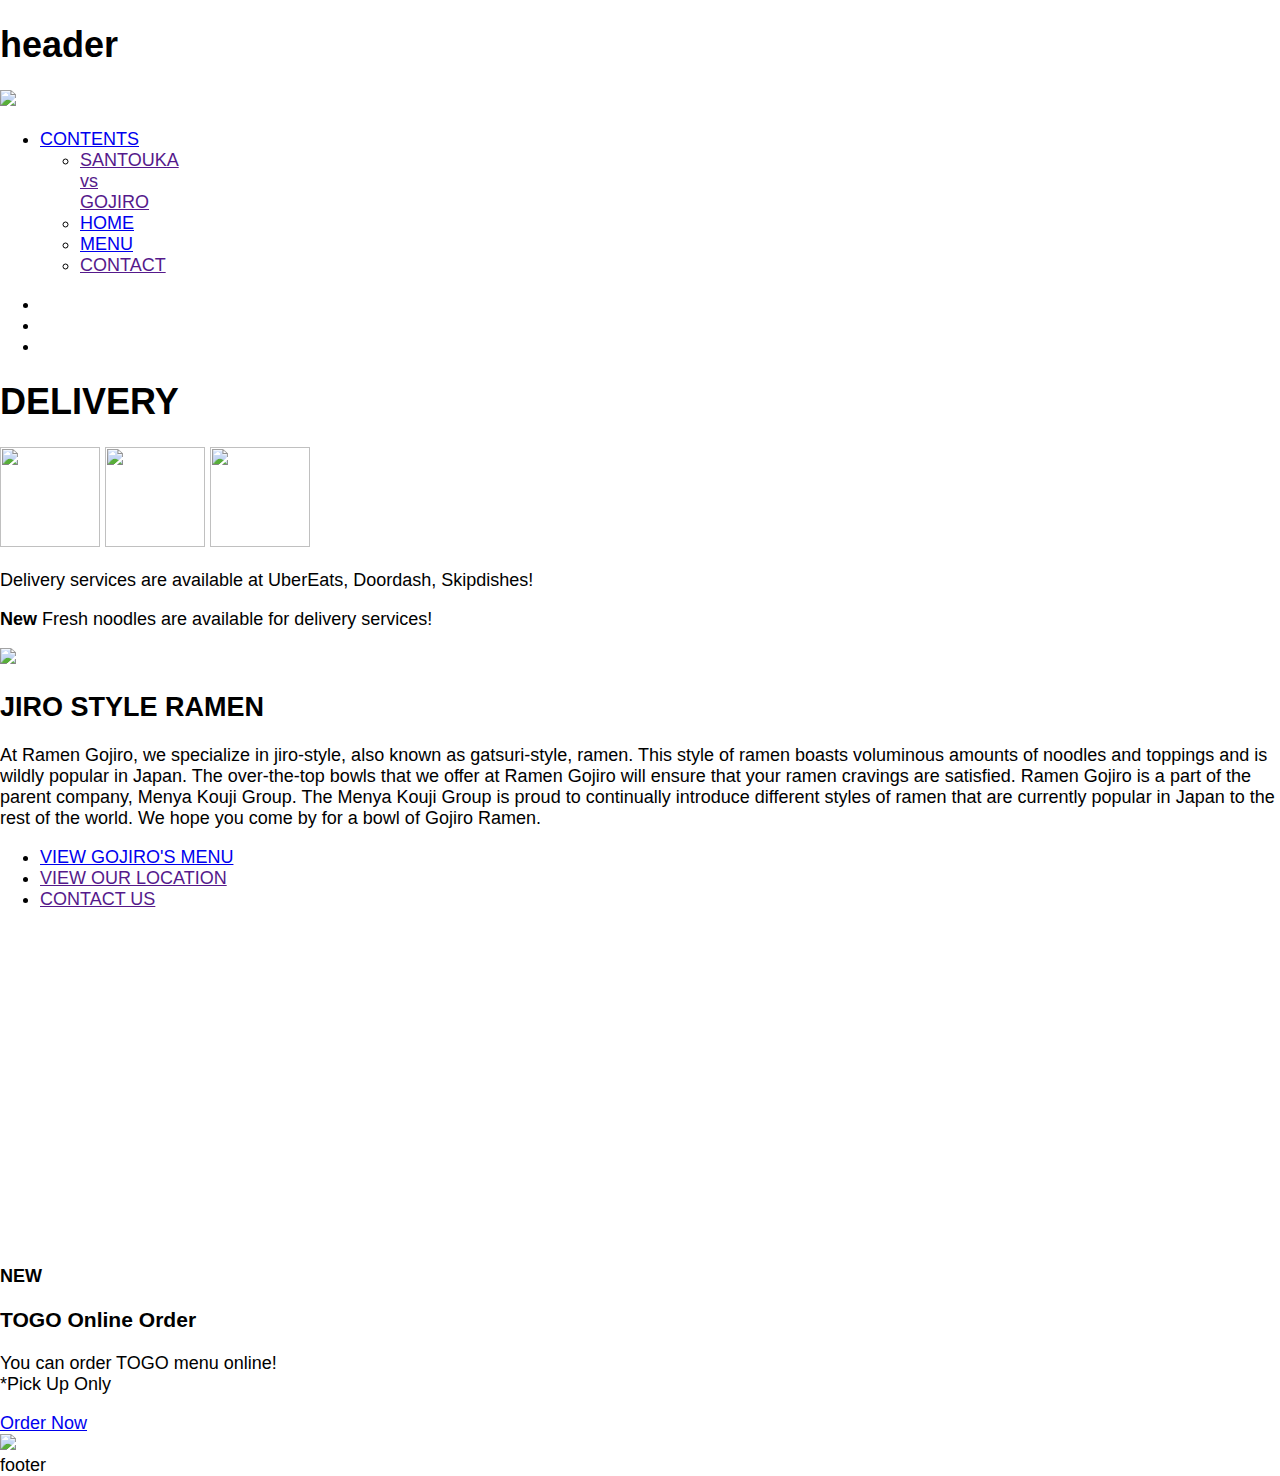
==== gojiro/index.html @ ea991bad "add menu page" ====
<!DOCTYPE html>
<html lang="en">
  <head>
    <meta charset="UTF-8" />
    <meta http-equiv="X-UA-Compatible" content="IE=edge" />
    <meta name="viewport" content="width=device-width, initial-scale=1.0" />
    <!--link for font-->
    <link rel="preconnect" href="https://fonts.googleapis.com"> 
    <link rel="preconnect" href="https://fonts.gstatic.com" crossorigin> 
    <link href="https://fonts.googleapis.com/css2?family=Oswald:wght@600&display=swap" rel="stylesheet">
    <link rel="preconnect" href="https://fonts.googleapis.com"> 
    <link rel="preconnect" href="https://fonts.gstatic.com" crossorigin> 
    <link href="https://fonts.googleapis.com/css2?family=Roboto:wght@900&display=swap" rel="stylesheet">
    <!--link for slide-->
    <link rel="stylesheet" type="text/css" href="https://cdn.jsdelivr.net/npm/slick-carousel@1.8.1/slick/slick.css">
    <link rel="stylesheet" href="../shared.css" />
    <link rel="stylesheet" href="main.css" />
    <title>Document</title>
  </head>
  <body>
    <header>
      <h1>header</h1>
    </header>
    <main>
      <div class="top">
      <div class="top__logo">
        <a href="index.html"><img src="../images/images_gojiro/logo-gojiro.png"></a>
      </div>
      <ul class="top__nav">
        <li class="menu__single">
          <a href="#" class="init-bottom">CONTENTS</a>
          <ul class="menu__second-level">
            <li><a class="special__contents" href="">SANTOUKA<br/>vs<br/>GOJIRO</a></li>
            <li><a href="index.html">HOME</a></li>
            <li><a href="menu.html">MENU</a></li>
            <li><a href="">CONTACT</a></li>
          </ul>
        </li><!--.menu__single-->
      </ul><!--.top__nav-->
      </div><!--.top__logo-->
      </div><!--.top-->
      <ul class="slider">
        <li class="slider-item slider-item01"></li>
        <li class="slider-item slider-item02"></li>
        <li class="slider-item slider-item03"></li>
      </ul>
      <div class="delivery">
        <h1>DELIVERY</h1>
        <div class="delivery__img">
          <a href="https://www.ubereats.com/ca/store/ramen-gojiro/MtM7vf-ORASofeXJZ-i9ow" target="_blank"><img src="../images/images_gojiro/ubereats-logo.png" width="100px" height="100px"></a>
          <a href="https://www.doordash.com" target="_blank"><img src="../images/images_gojiro/doordash-logo.png" width="100px" height="100px"></a>
          <a href="https://www.skipthedishes.com/ramen-gojiro" target="_blank"><img class="skipdishes" src="../images/images_gojiro/skipdishes-logo.jpg" width="100px" height="100px"></a>
        </div><!--.delivery__img-->
        <p>Delivery services are available at UberEats, Doordash, Skipdishes!</p>
        <p><strong>New</strong> Fresh noodles are available for delivery services!</p>
      </div><!--.delivery-->
      <div class="middle__slide">
        <div class="img_for_middle__slide">
        <img src="../images/images_gojiro/middle__slide.png">
        </div><!--.img_for_middle__slide-->
        <div class="comment_for_middle__slide">
        <h2>JIRO STYLE RAMEN</h2>
        <p>At Ramen Gojiro, we specialize in jiro-style, also known as gatsuri-style, ramen. This style of ramen boasts voluminous amounts of noodles and toppings and is wildly popular in Japan. The over-the-top bowls that we offer at Ramen Gojiro will ensure that your ramen cravings are satisfied.
          Ramen Gojiro is a part of the parent company, Menya Kouji Group. The Menya Kouji Group is proud to continually introduce different styles of ramen that are currently popular in Japan to the rest of the world. We hope you come by for a bowl of Gojiro Ramen.</p>
        </div><!--.comment_for_middle__slide-->
      </div><!--middle__slide-->
      <div class="bottom">
      <div class="menu_nav">
        <ul>
          <li class="button__menu"><a href="menu.html">VIEW GOJIRO'S MENU</a></li>  
          <li class="button__location"><a href="">VIEW OUR LOCATION</a></li>  
          <li class="button__contact"><a href="">CONTACT US</a></li>
        </ul>  
      </div><!--.menu_nav-->
      <div class="facebook">
        <iframe src="https://www.facebook.com/plugins/page.php?href=https%3A%2F%2Fwww.facebook.com%2FRAMENGOJIRO%2F&tabs=timeline&width=340&height=315&small_header=false&adapt_container_width=false&hide_cover=false&show_facepile=false&appId" width="340" height="315" style="border:none;overflow:hidden" scrolling="no" frameborder="0" allowfullscreen="true" allow="autoplay; clipboard-write; encrypted-media; picture-in-picture; web-share"></iframe>
      </div><!--.facebook-->
      </div><!--.bottom-->
      <div class="ad">
        <div class="sugestion">
        <p><strong>NEW</strong></p>
        <h3>TOGO Online Order</h3>
        <p>You can order TOGO menu online!<br/>*Pick Up Only</p>
        <a href="https://ramengojiro.cloudwaitress.com">Order Now</a>
      </div><!--.sugestion-->
        <img src="../images/images_gojiro/app-iphone.jpg">
      </div><!--.ad-->
      <script src="https://code.jquery.com/jquery-3.4.1.min.js" integrity="sha256-CSXorXvZcTkaix6Yvo6HppcZGetbYMGWSFlBw8HfCJo" crossorigin="anonymous"></script>
      <script src="https://cdn.jsdelivr.net/npm/slick-carousel@1.8.1/slick/slick.min.js"></script>
      <script src="main.js"></script>
    </main>
    </body>
    
    <footer>
      <div>footer</div>
    </footer>
    <script src="./shared.js"></script>
  </body>
</html>
---- shared.css ----
* {
  box-sizing: border-box;
}

body {
  margin: 0;
  padding: 0;
  font-family: "Urbanist", sans-serif;
  font-size: 18px;
}

.header {
  background-color: black;
  width: 100%;
  display: flex;
  padding: 20px;
}

.menu-button-container {
  display: block;
}

.menu-button-container #menu-button {
  color: white;
  font-size: 28px;
  cursor: pointer;
}

.menu {
  display: block;
}

.menu p {
  color: white;
  letter-spacing: 0.12em;
  margin: 0;
  padding: 3px 10px 0px;
}

.nav-container {
  top: 0;
  bottom: 0;
  right: 0;
  left: 0;
  background: black;
  padding: 0px 30px 30px;
  text-align: center;
  opacity: 0;
  transition: opacity 0.7s;
}

.nav-container.show {
  opacity: 1;
}

.nav-container ul {
  list-style-type: none;
  margin: 0;
  padding: 0;
}

.nav-container ul li {
  padding: 20px 0px;
  transition: opacity 0.3s;
}

.nav-container.show li {
  opacity: 1;
  transform: none;
}

.nav-container.show li:nth-child(1) {
  transition-delay: 0.1s;
}

.nav-container.show li:nth-child(2) {
  transition-delay: 0.2s;
}

.menu-button-container #menu-button.hide {
  display: none;
}

.menu-button-container #close-button {
  color: white;
  font-size: 28px;
  cursor: pointer;
  transition: opacity 0.3s;
}

.menu-button-container #close-button.hide {
  display: none;
}
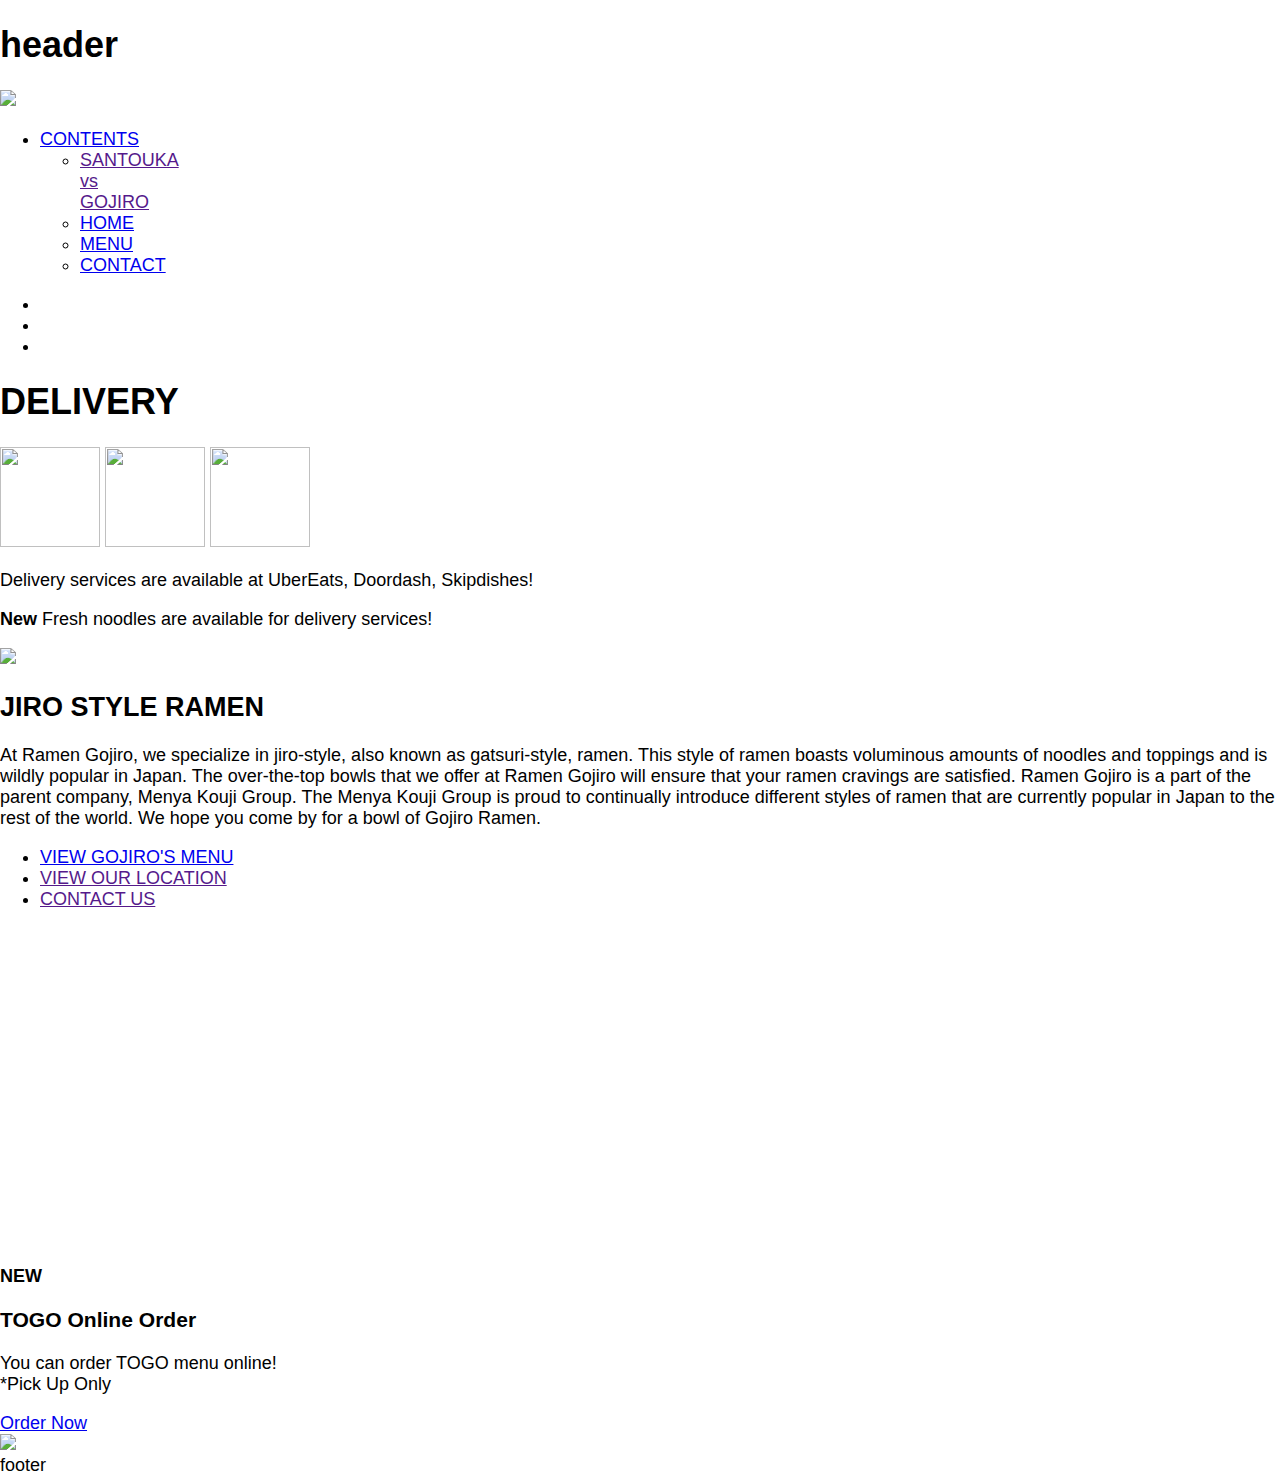
==== commit 5140579e: "add contact page" ====
--- a/gojiro/index.html
+++ b/gojiro/index.html
@@ -33,7 +33,7 @@
             <li><a class="special__contents" href="">SANTOUKA<br/>vs<br/>GOJIRO</a></li>
             <li><a href="index.html">HOME</a></li>
             <li><a href="menu.html">MENU</a></li>
-            <li><a href="">CONTACT</a></li>
+            <li><a href="contact.html">CONTACT</a></li>
           </ul>
         </li><!--.menu__single-->
       </ul><!--.top__nav-->
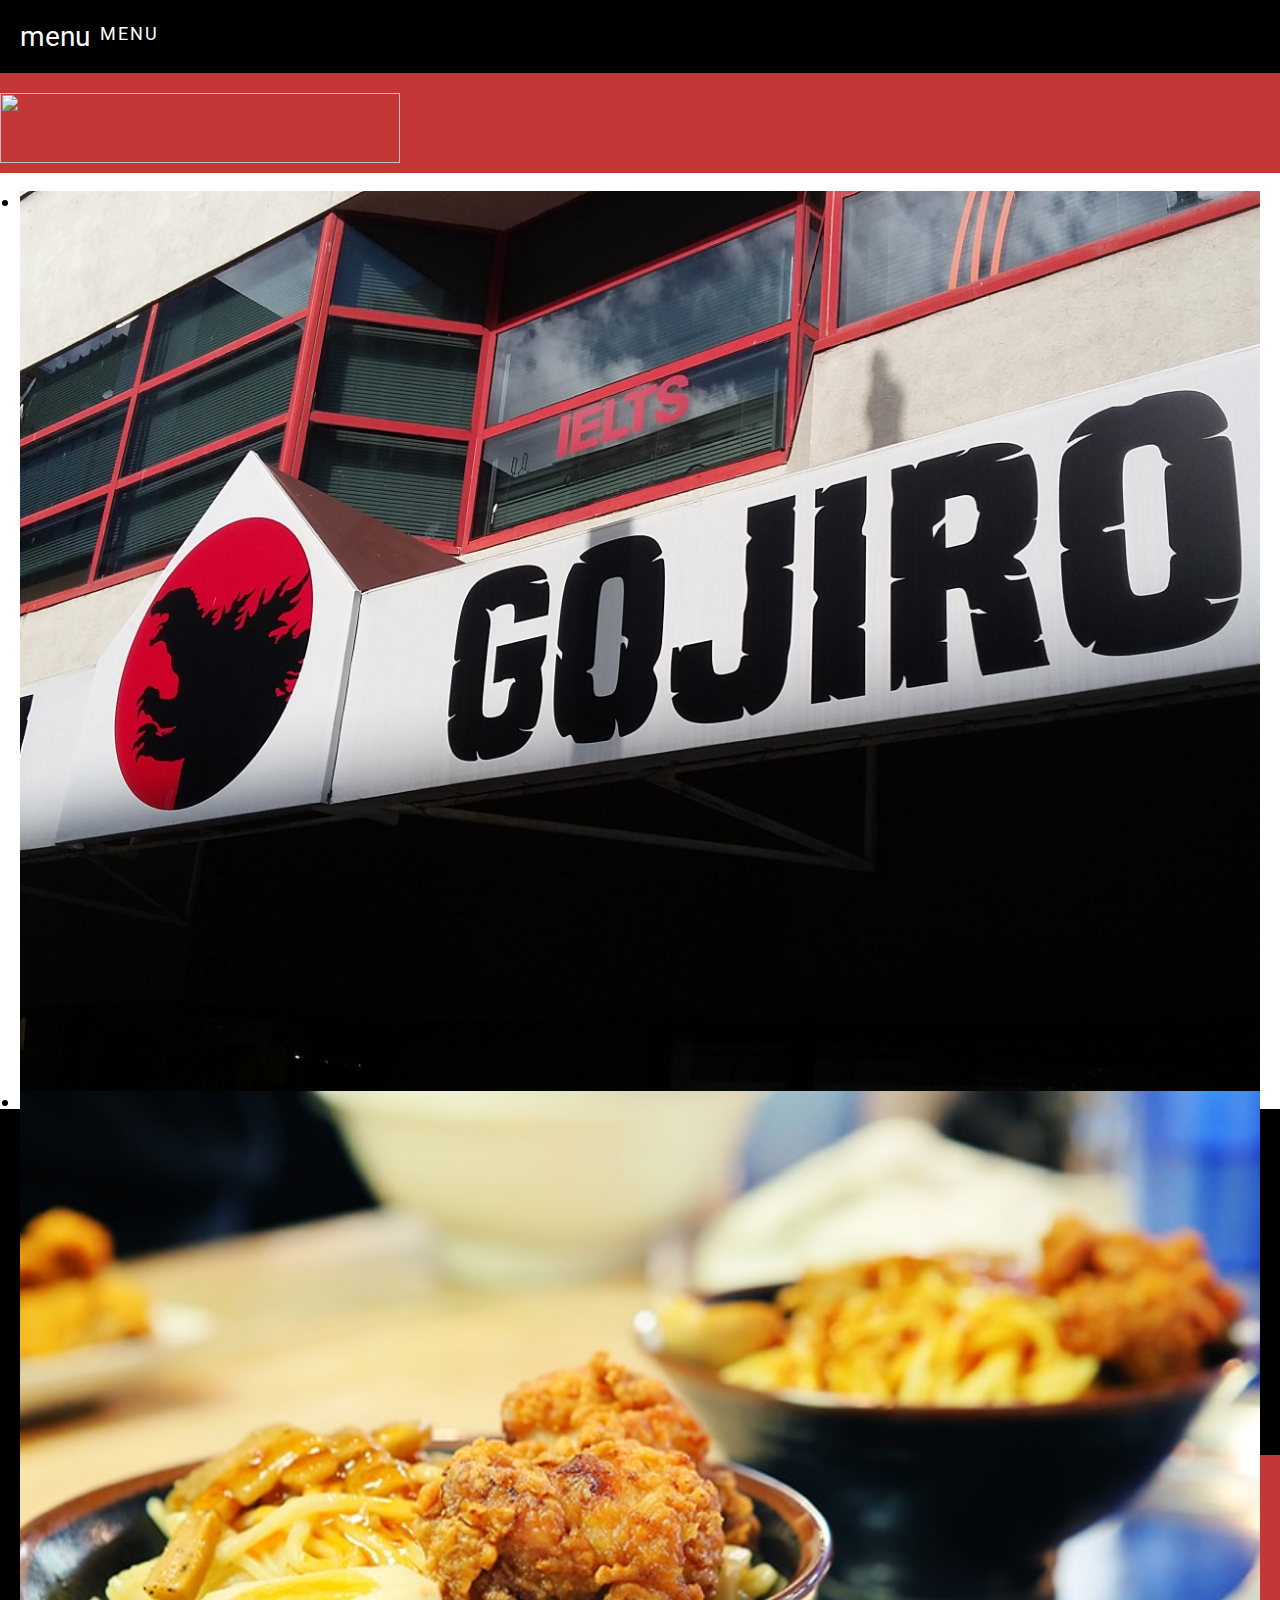
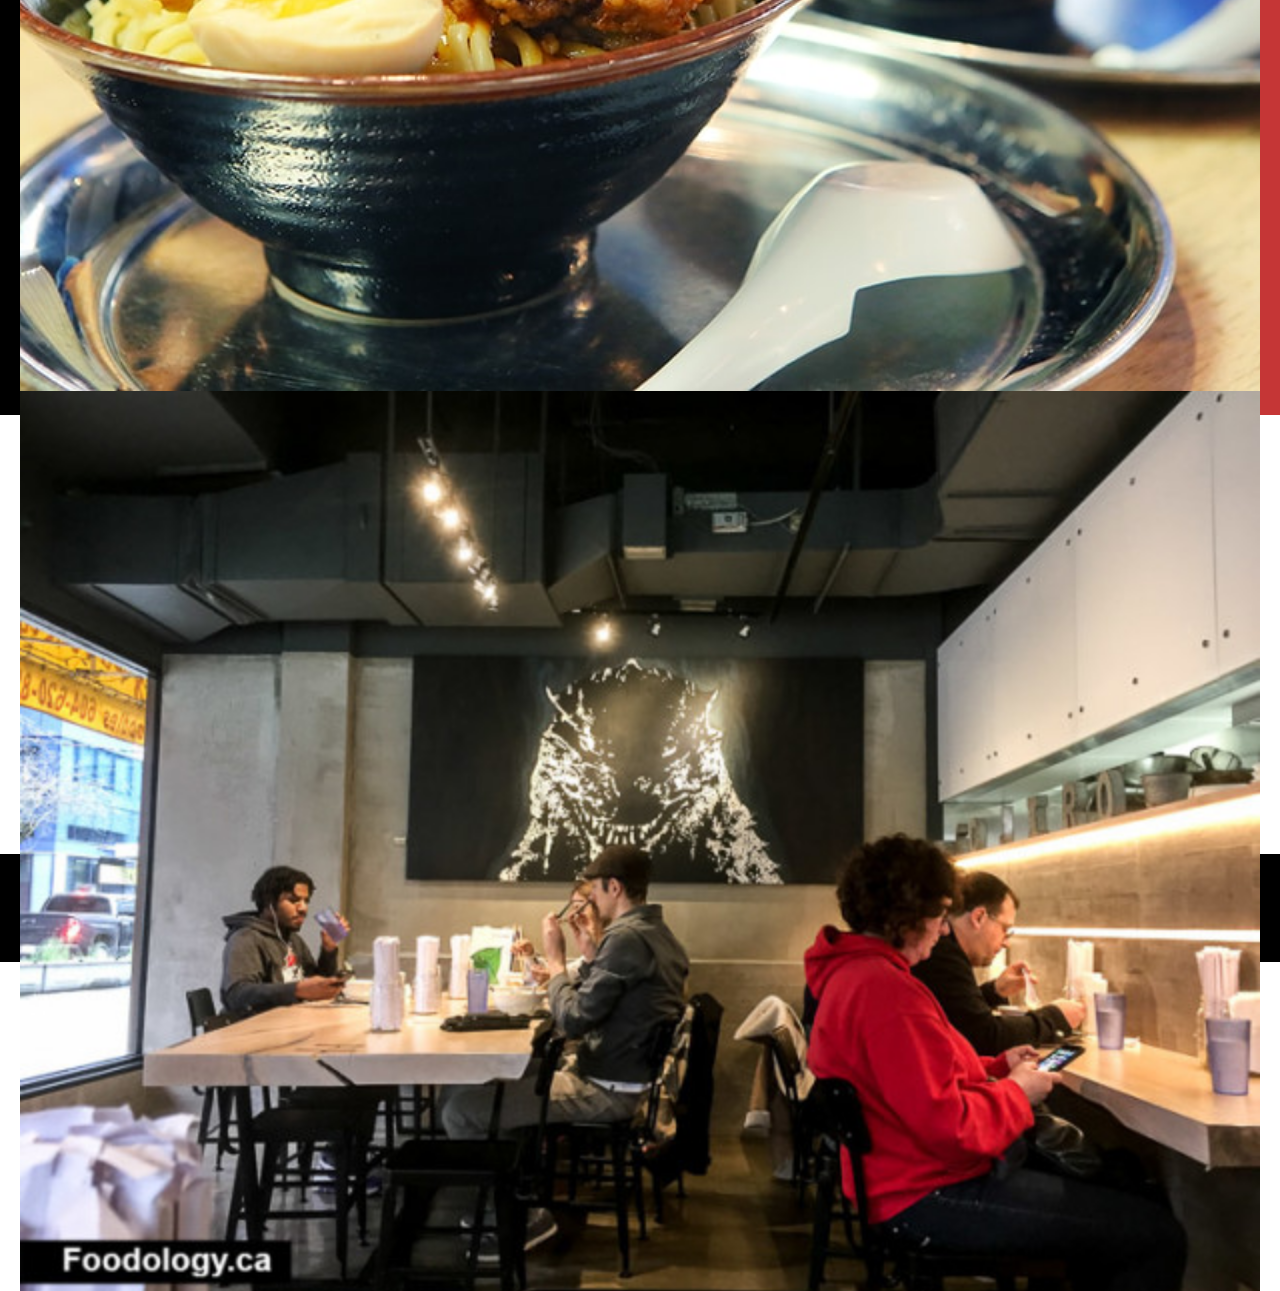
==== commit d5f621d7: "add header and footer" ====
--- a/gojiro/index.html
+++ b/gojiro/index.html
@@ -19,18 +19,26 @@
   </head>
   <body>
     <header>
-      <h1>header</h1>
+      <div class="header">
+        <div class="menu-button-container">
+          <span class="material-icons" id="menu-button">menu</span>
+          <!-- <span class="material-icons" id="close">close</span> -->
+        </div>
+        <div class="menu">
+          <p>MENU</p>
+        </div>
+      </div>
     </header>
     <main>
       <div class="top">
       <div class="top__logo">
-        <a href="index.html"><img src="../images/images_gojiro/logo-gojiro.png"></a>
+        <a href="index.html"><img src="../images/gojiro/logo-gojiro.png"></a>
       </div>
       <ul class="top__nav">
         <li class="menu__single">
           <a href="#" class="init-bottom">CONTENTS</a>
           <ul class="menu__second-level">
-            <li><a class="special__contents" href="">SANTOUKA<br/>vs<br/>GOJIRO</a></li>
+            <li><a class="special__contents" href="../index.html">SANTOUKA<br/>vs<br/>GOJIRO</a></li>
             <li><a href="index.html">HOME</a></li>
             <li><a href="menu.html">MENU</a></li>
             <li><a href="contact.html">CONTACT</a></li>
@@ -47,16 +55,16 @@
       <div class="delivery">
         <h1>DELIVERY</h1>
         <div class="delivery__img">
-          <a href="https://www.ubereats.com/ca/store/ramen-gojiro/MtM7vf-ORASofeXJZ-i9ow" target="_blank"><img src="../images/images_gojiro/ubereats-logo.png" width="100px" height="100px"></a>
-          <a href="https://www.doordash.com" target="_blank"><img src="../images/images_gojiro/doordash-logo.png" width="100px" height="100px"></a>
-          <a href="https://www.skipthedishes.com/ramen-gojiro" target="_blank"><img class="skipdishes" src="../images/images_gojiro/skipdishes-logo.jpg" width="100px" height="100px"></a>
+          <a href="https://www.ubereats.com/ca/store/ramen-gojiro/MtM7vf-ORASofeXJZ-i9ow" target="_blank"><img src="../images/gojiro/ubereats-logo.png" width="100px" height="100px"></a>
+          <a href="https://www.doordash.com" target="_blank"><img src="../images/gojiro/doordash-logo.png" width="100px" height="100px"></a>
+          <a href="https://www.skipthedishes.com/ramen-gojiro" target="_blank"><img class="skipdishes" src="../images/gojiro/skipdishes-logo.jpg" width="100px" height="100px"></a>
         </div><!--.delivery__img-->
         <p>Delivery services are available at UberEats, Doordash, Skipdishes!</p>
         <p><strong>New</strong> Fresh noodles are available for delivery services!</p>
       </div><!--.delivery-->
       <div class="middle__slide">
         <div class="img_for_middle__slide">
-        <img src="../images/images_gojiro/middle__slide.png">
+        <img src="../images/gojiro/middle__slide.png">
         </div><!--.img_for_middle__slide-->
         <div class="comment_for_middle__slide">
         <h2>JIRO STYLE RAMEN</h2>
@@ -83,17 +91,26 @@
         <p>You can order TOGO menu online!<br/>*Pick Up Only</p>
         <a href="https://ramengojiro.cloudwaitress.com">Order Now</a>
       </div><!--.sugestion-->
-        <img src="../images/images_gojiro/app-iphone.jpg">
+        <img src="../images/gojiro/app-iphone.jpg">
       </div><!--.ad-->
       <script src="https://code.jquery.com/jquery-3.4.1.min.js" integrity="sha256-CSXorXvZcTkaix6Yvo6HppcZGetbYMGWSFlBw8HfCJo" crossorigin="anonymous"></script>
       <script src="https://cdn.jsdelivr.net/npm/slick-carousel@1.8.1/slick/slick.min.js"></script>
       <script src="main.js"></script>
     </main>
-    </body>
-    
     <footer>
-      <div>footer</div>
+        <div class="footer-container">
+          <ul>
+            <li><a href="./Santouka/index.html">Santouka</a></li>
+            <li><a href="./gojiro/index.html">Gojiro</a></li>
+            <li><a href="./gojiro/contact.html">Contact Us</a></li>
+            <li><a href="./index.html">Page Top</a></li>
+          </ul>
+          <div class="copyright">
+            <p>&copy;Ramens2021. All rights reserved.</p>
+          </div>
+        </div>
     </footer>
-    <script src="./shared.js"></script>
+      <script src="../shared.js"></script>
+    <script src="main.js"></script>
   </body>
 </html>
--- a/shared.css
+++ b/shared.css
@@ -4,6 +4,7 @@
 
 body {
   margin: 0;
+
   padding: 0;
   font-family: "Urbanist", sans-serif;
   font-size: 18px;
@@ -14,6 +15,7 @@
   width: 100%;
   display: flex;
   padding: 20px;
+  z-index: 100;
 }
 
 .menu-button-container {
@@ -38,13 +40,16 @@
 }
 
 .nav-container {
-  top: 0;
+  top: 73px;
   bottom: 0;
   right: 0;
   left: 0;
-  background: black;
+  background: rgba(0, 0, 0, 0.8);
   padding: 0px 30px 30px;
+  position: absolute;
+  z-index: 100;
   text-align: center;
+  padding: 0px 30px 30px;
   opacity: 0;
   transition: opacity 0.7s;
 }
@@ -55,12 +60,12 @@
 
 .nav-container ul {
   list-style-type: none;
-  margin: 0;
+  margin: 0 auto;
   padding: 0;
 }
 
 .nav-container ul li {
-  padding: 20px 0px;
+  padding: 40px 0px;
   transition: opacity 0.3s;
 }
 
@@ -91,3 +96,42 @@
 .menu-button-container #close-button.hide {
   display: none;
 }
+
+.footer-container {
+  width: 100%;
+  margin-top: 100px;
+  background: black;
+}
+
+.footer-container ul {
+  list-style-type: none;
+  display: flex;
+  justify-content: center;
+  padding: 0;
+}
+
+.footer-container li {
+  display: block;
+  padding: 20px;
+}
+
+.footer-container a {
+  text-decoration: none;
+  color: white;
+  font-size: 20px;
+}
+
+.footer-container a:hover {
+  font-weight: 800;
+}
+
+.copyright {
+  text-align: center;
+}
+
+.copyright p {
+  font-size: 14px;
+  color: white;
+  margin: 0;
+  padding-bottom: 10px;
+}
--- a/gojiro/main.css
+++ b/gojiro/main.css
@@ -0,0 +1,622 @@
+*{
+  box-sizing: border-box;
+}
+body{
+  background-color: white;
+  font-family: 'Roboto', sans-serif;
+}
+
+/*==================================================
+css for cellphone
+===================================*/
+.top{
+  background-color: rgb(197, 54, 54);
+  display: flex;
+  justify-content: space-around;
+  height: 50px;
+}
+.top__logo img{
+  margin-top: 5px;
+  width: 250px;
+  height: 38px;
+}
+.top__nav  li .menu__single {
+  position: relative;
+}
+.top__nav {
+  position: relative;
+  width: 100%;
+  height: 50px;
+  max-width: 1000px;
+  margin: 0 auto;
+  list-style: none;
+  z-index: 3;
+}
+
+.top__nav > li {
+  float: left;
+  width: 25%; 
+  height: 50px;
+  line-height: 50px;
+  background-color: rgb(197, 54, 54);
+}
+.top__nav > li a {
+  display: block;
+  color: #fff;
+  text-decoration: none;
+  font-family: 'Oswald', sans-serif;
+}
+.top__nav > li a:hover {
+  color: black;
+}
+.top__nav .special__contents{
+  color: black;
+}
+ul.menu__second-level {
+  visibility: hidden;
+  opacity: 0;
+  z-index: 1;
+  list-style: none;
+}
+.top__nav > li:hover {
+  background-color: rgb(197, 54, 54);
+  -webkit-transition: all .5s;
+  transition: all .5s;
+}
+.menu__second-level li {
+  border-top: 1px solid #111;
+}
+li.menu__single ul.menu__second-level {
+  position: absolute;
+  top: 40px;
+  width: 210px;
+  background-color: rgb(197, 54, 54);
+  -webkit-transition: all .2s ease;
+  transition: all .2s ease;
+}
+li.menu__single:hover ul.menu__second-level {
+  top: 50px;
+  visibility: visible;
+  opacity: 1;
+}
+.init-bottom{
+  margin-left: 50px;
+}
+.init-bottom:after {
+  display: inline;
+  width: 6px;
+  height: 6px;
+  margin: 0 0 0 5px;
+  border-right: 1px solid #fff;
+  border-bottom: 1px solid #fff;
+  -webkit-transform: rotate(45deg);
+  -ms-transform: rotate(45deg);
+  transform: rotate(45deg);
+}
+
+/*===css for slider===*/
+.slider {
+  position:relative;
+  right: 20px;
+  z-index: 1;
+  height: 100vh;
+}
+.slider-item01 {
+  background-image: url(../images/images_gojiro/gojiro_title.jpg);
+}
+.slider-item02 {
+  background-image: url(../images/images_gojiro/gojiro-ramen_slide.jpg);
+}
+.slider-item03 {
+  background-image: url(../images/images_gojiro/gojiro_inside.jpg);
+}
+.slider-item04 {
+  background-image: url(../images/images_gojiro/gojiro_menu-slide.jpg);
+}
+.slider-item {
+  width: 100%;
+  height:100vh;
+  background-repeat: no-repeat;
+  background-position: center;
+  background-size: cover;
+}
+
+/*css for pointer*/
+.slick-prev, 
+.slick-next {
+  position: absolute;
+  z-index: 3;
+  top: 42%;
+  cursor: pointer;
+  outline: none;
+  border-top: 2px solid #ccc;
+  border-right: 2px solid #ccc;
+  height: 25px;
+  width: 25px;
+}
+.slick-prev {
+  left:2.5%;
+  transform: rotate(-135deg);
+}
+.slick-next {
+  right:2.5%;
+  transform: rotate(45deg);
+}
+.slick-dots{
+	position: relative;
+	z-index: 3;
+  text-align:center;
+	margin: -30px 0 0 0;
+}
+
+.slick-dots li {
+  display:inline-block;
+	margin:0 5px;
+}
+
+.slick-dots button{
+    color: transparent;
+    outline-style: none;
+    width: 8px;
+    height: 8px;
+    display: block;
+    border-radius: 50%;
+    background-color: rgba(255, 255, 255, 0.863);
+}
+
+.slick-dots .slick-active button{
+    background-color:rgba(51, 51, 51, 0.671);
+}
+
+/*=====================main contents========================*/
+.delivery h1{
+  text-align: center;
+  font-size: 50px;
+  color: white;
+  font-weight: bold;
+  font-family: 'Oswald', sans-serif;
+}
+.delivery__img{
+  display: flex;
+  justify-content: center;
+}
+.delivery__img a{
+  margin: 0;
+}
+.skipdishes{
+  border-radius: 50%;
+}
+.delivery p{
+  text-align: center;
+  color: white;
+  font-size: 15px;
+}
+.delivery strong{
+  background-color: rgb(197, 54, 54);
+  padding: 5px;
+}
+.delivery{
+  padding: 30px;
+  background-color: black;
+}
+.img_for_middle__slide{
+  background-color: black;
+  padding: 50px;
+}
+.img_for_middle__slide img{
+  width: 100%;
+  height: 100%;
+}
+.comment_for_middle__slide{
+  background-color: rgb(197, 54, 54);
+  padding: 5px 20px 5px 20px;
+}
+.comment_for_middle__slide h2{
+  font-size: 30px;
+  color: black;
+  font-weight: bold;
+  font-family: 'Oswald', sans-serif;
+}
+.comment_for_middle__slide p{
+  color: black;
+}
+.menu_nav a{
+  font-size: 25px;
+  text-align: left;
+  color: #fff;
+  font-family: 'Oswald', sans-serif;
+  text-decoration: none;
+}
+.menu_nav li{
+  display: block;
+  margin: 20px 0px;
+}
+.menu_nav li:hover{
+  opacity: 0.5;
+}
+.menu_nav a::after{
+  display: block;
+  content: "";
+  position: absolute;
+  left: 90%;
+  width: 6px;
+  height: 6px;
+  margin: -22px 0 0 0;
+  border-top: solid 4px #fff;
+  border-right: solid 4px #fff;
+  -webkit-transform: rotate(45deg);
+  transform: rotate(45deg);
+}
+.button__menu{
+  background-color: rgb(197, 54, 54);
+  padding: 15px;
+  width: 95%;
+}
+.button__location{
+  background-color: rgb(197, 54, 54);
+  padding: 15px;
+  width: 95%;
+}
+.button__contact{
+  background-color: rgb(197, 54, 54);
+  padding: 15px;
+  width: 95%;
+}
+.facebook{
+  display: block;
+  text-align: center;
+}
+.ad{
+  width: 100%;
+  background-color: #fff;
+  display: flex;    
+  position: fixed;  
+  bottom: 50px;
+  left: 0;
+  padding: 25px 10px;
+  box-sizing: border-box;
+  gap: 5px;
+}
+.ad h3{
+  color: rgb(197, 54, 54);
+  padding-top: 0;
+  margin: 0;
+  font-family: 'Oswald', sans-serif;
+}
+.ad strong{
+  color: #fff;
+  background-color: rgb(197, 54, 54);
+  padding: 5px;
+  margin-bottom: 0;
+}
+.ad p{
+  padding-top: 0;
+  margin-top: 0;
+}
+.ad a{
+  background-color: rgb(197, 54, 54);
+  padding: 10px;
+  margin-bottom: 15px;
+  color: #fff;
+  text-decoration: none;
+}
+/*==================================================
+css for laptop
+===================================*/
+
+/*==css for top==*/
+@media(min-width: 40rem){
+.top{
+  background-color: rgb(197, 54, 54);
+  display: flex;
+  justify-content: space-around;
+}
+.top{
+  background-color: rgb(197, 54, 54);
+  display: flex;
+  justify-content: space-around;
+  height: 100px;
+}
+.top__logo img{
+  margin-top: 20px;
+  width: 400px;
+  height: 70px;
+}
+.top__nav  li .menu__single {
+  position: relative;
+}
+.top__nav {
+  position: relative;
+  width: 100%;
+  height: 50px;
+  font-size: 20px;
+  max-width: 1000px;
+  margin-left: 800px;
+  margin-top: 50px;
+  list-style: none;
+  z-index: 3;
+}
+
+.top__nav > li {
+  float: left;
+  width: 25%; 
+  height: 50px;
+  line-height: 50px;
+  background: rgb(197, 54, 54);
+  
+}
+.top__nav > li a {
+  display: block;
+  color: #fff;
+  text-decoration: none;
+  font-family: 'Oswald', sans-serif;
+}
+.top__nav > li a:hover {
+  color: black;
+}
+.top__nav .special__contents{
+  color: black;
+}
+ul.menu__second-level {
+  visibility: hidden;
+  opacity: 0;
+  z-index: 1;
+  list-style: none;
+}
+.top__nav > li:hover {
+  background: rgb(197, 54, 54);
+  -webkit-transition: all .5s;
+  transition: all .5s;
+}
+.menu__second-level li {
+  border-top: 1px solid #111;
+}
+li.menu__single ul.menu__second-level {
+  position: absolute;
+  top: 40px;
+  width: 200px;
+  background: rgb(197, 54, 54);
+  -webkit-transition: all .2s ease;
+  transition: all .2s ease;
+}
+li.menu__single:hover ul.menu__second-level {
+  top: 50px;
+  visibility: visible;
+  opacity: 1;
+}
+.init-bottom{
+  margin-left: 40px;
+}
+.init-bottom:after {
+  display: inline;
+  width: 6px;
+  height: 6px;
+  margin: 0 0 0 5px;
+  border-right: 1px solid #fff;
+  border-bottom: 1px solid #fff;
+  -webkit-transform: rotate(45deg);
+  -ms-transform: rotate(45deg);
+  transform: rotate(45deg);
+}
+
+/*===css for slider===*/
+.slider {
+  position:relative;
+  right: 20px;
+  z-index: 1;
+  height: 100vh;
+}
+.slider-item01 {
+  background-image: url(../images/images_gojiro/gojiro_title.jpg);
+}
+.slider-item02 {
+  background-image: url(../images/images_gojiro/gojiro-ramen_slide.jpg);
+}
+.slider-item03 {
+  background-image: url(../images/images_gojiro/gojiro_inside.jpg);
+}
+.slider-item04 {
+  background-image: url(../images/images_gojiro/gojiro_menu-slide.jpg);
+}
+.slider-item {
+  width: 100%;
+  height:100vh;
+  background-repeat: no-repeat;
+  background-position: center;
+  background-size: cover;
+}
+
+/*css for pointer*/
+.slick-prev, 
+.slick-next {
+  position: absolute;
+  z-index: 3;
+  top: 42%;
+  cursor: pointer;
+  outline: none;
+  border-top: 2px solid #ccc;
+  border-right: 2px solid #ccc;
+  height: 25px;
+  width: 25px;
+}
+.slick-prev {
+  left:2.5%;
+  transform: rotate(-135deg);
+}
+.slick-next {
+  right:2.5%;
+  transform: rotate(45deg);
+}
+.slick-dots{
+	position: relative;
+	z-index: 3;
+  text-align:center;
+	margin: -30px 0 0 0;
+}
+
+.slick-dots li {
+  display:inline-block;
+	margin:0 5px;
+}
+
+.slick-dots button{
+    color: transparent;
+    outline-style: none;
+    width: 8px;
+    height: 8px;
+    display: block;
+    border-radius: 50%;
+    background: rgba(255, 255, 255, 0.863);
+}
+
+.slick-dots .slick-active button{
+    background:rgba(51, 51, 51, 0.671);
+}
+
+/*=====================main contents========================*/
+.delivery h2{
+  text-align: center;
+  font-size: 30px;
+  color: white;
+  font-weight: bold;
+  font-family: 'Oswald', sans-serif;
+}
+.delivery .delivery__img{
+  display: flex;
+  justify-content: center;
+}
+.delivery__img a{
+  margin: 0;
+}
+.skipdishes{
+  border-radius: 50%;
+}
+.delivery p{
+  text-align: center;
+  color: white;
+}
+.delivery strong{
+  background-color: rgb(197, 54, 54);
+  padding: 5px;
+}
+.delivery{
+  padding: 10px;
+  background-color: black;
+}
+.img_for_middle__slide{
+  background-color: black;
+  padding: 50px;
+}
+.img_for_middle__slide img{
+  width: 530px;
+  height: 450px;
+  margin-left: 100px;
+}
+.comment_for_middle__slide{
+  background-color: rgb(197, 54, 54);
+  padding: 5px 20px 5px 20px;
+  width: 60%;
+  height: 560px;
+  padding-right: 100px;
+  padding-top: 150px;
+}
+.comment_for_middle__slide h2{
+  font-size: 30px;
+  color: black;
+  font-weight: bold;
+}
+.comment_for_middle__slide p{
+  color: black;
+}
+.middle__slide{
+  display: flex;
+  justify-content: space-around;
+}
+.menu_nav{
+  width: 45%;
+}
+.menu_nav a{
+  font-size: 25px;
+  text-align: left;
+  color: #fff;
+  text-decoration: none;
+  font-family: 'Oswald', sans-serif;
+}
+.menu_nav li{
+  display: block;
+  margin: 20px 0px;
+}
+.menu_nav li:hover{
+  opacity: 0.5;
+}
+.menu_nav a::after{
+  display: block;
+  content: "";
+  position: absolute;
+  left: 52%;
+  width: 6px;
+  height: 6px;
+  margin: -22px 0 0 0;
+  border-top: solid 4px #fff;
+  border-right: solid 4px #fff;
+  -webkit-transform: rotate(45deg);
+  transform: rotate(45deg);
+}
+.button__menu{
+  background-color: rgb(197, 54, 54);
+  width: 95%;
+}
+.button__location{
+  background-color: rgb(197, 54, 54);
+  width: 95%;
+}
+.button__contact{
+  background-color: rgb(197, 54, 54);
+  width: 95%;
+}
+.bottom{
+  display: flex;
+  justify-content: center;
+}
+.facebook{
+  margin-top: 20px;
+  margin-right: 100px;
+}
+.ad{
+  width: 30%;
+  background: #fff;
+  display: flex;    
+  position: fixed;  
+  bottom: 50px;
+  left: 70%;
+  padding: 25px 10px;
+  box-sizing: border-box;
+  gap: 5px;
+}
+.ad h3{
+  color: rgb(197, 54, 54);
+  padding-top: 0;
+  margin: 0;
+  font-family: 'Oswald', sans-serif;
+}
+.ad strong{
+  color: #fff;
+  background-color: rgb(197, 54, 54);
+  padding: 5px;
+  margin-bottom: 0;
+}
+.ad p{
+  padding-top: 0;
+  margin-top: 0;
+}
+.ad a{
+  background-color: rgb(197, 54, 54);
+  padding: 10px;
+  margin-bottom: 15px;
+  color: #fff;
+  text-decoration: none;
+}
+.ad a:hover{
+  opacity: 0.5;
+}
+}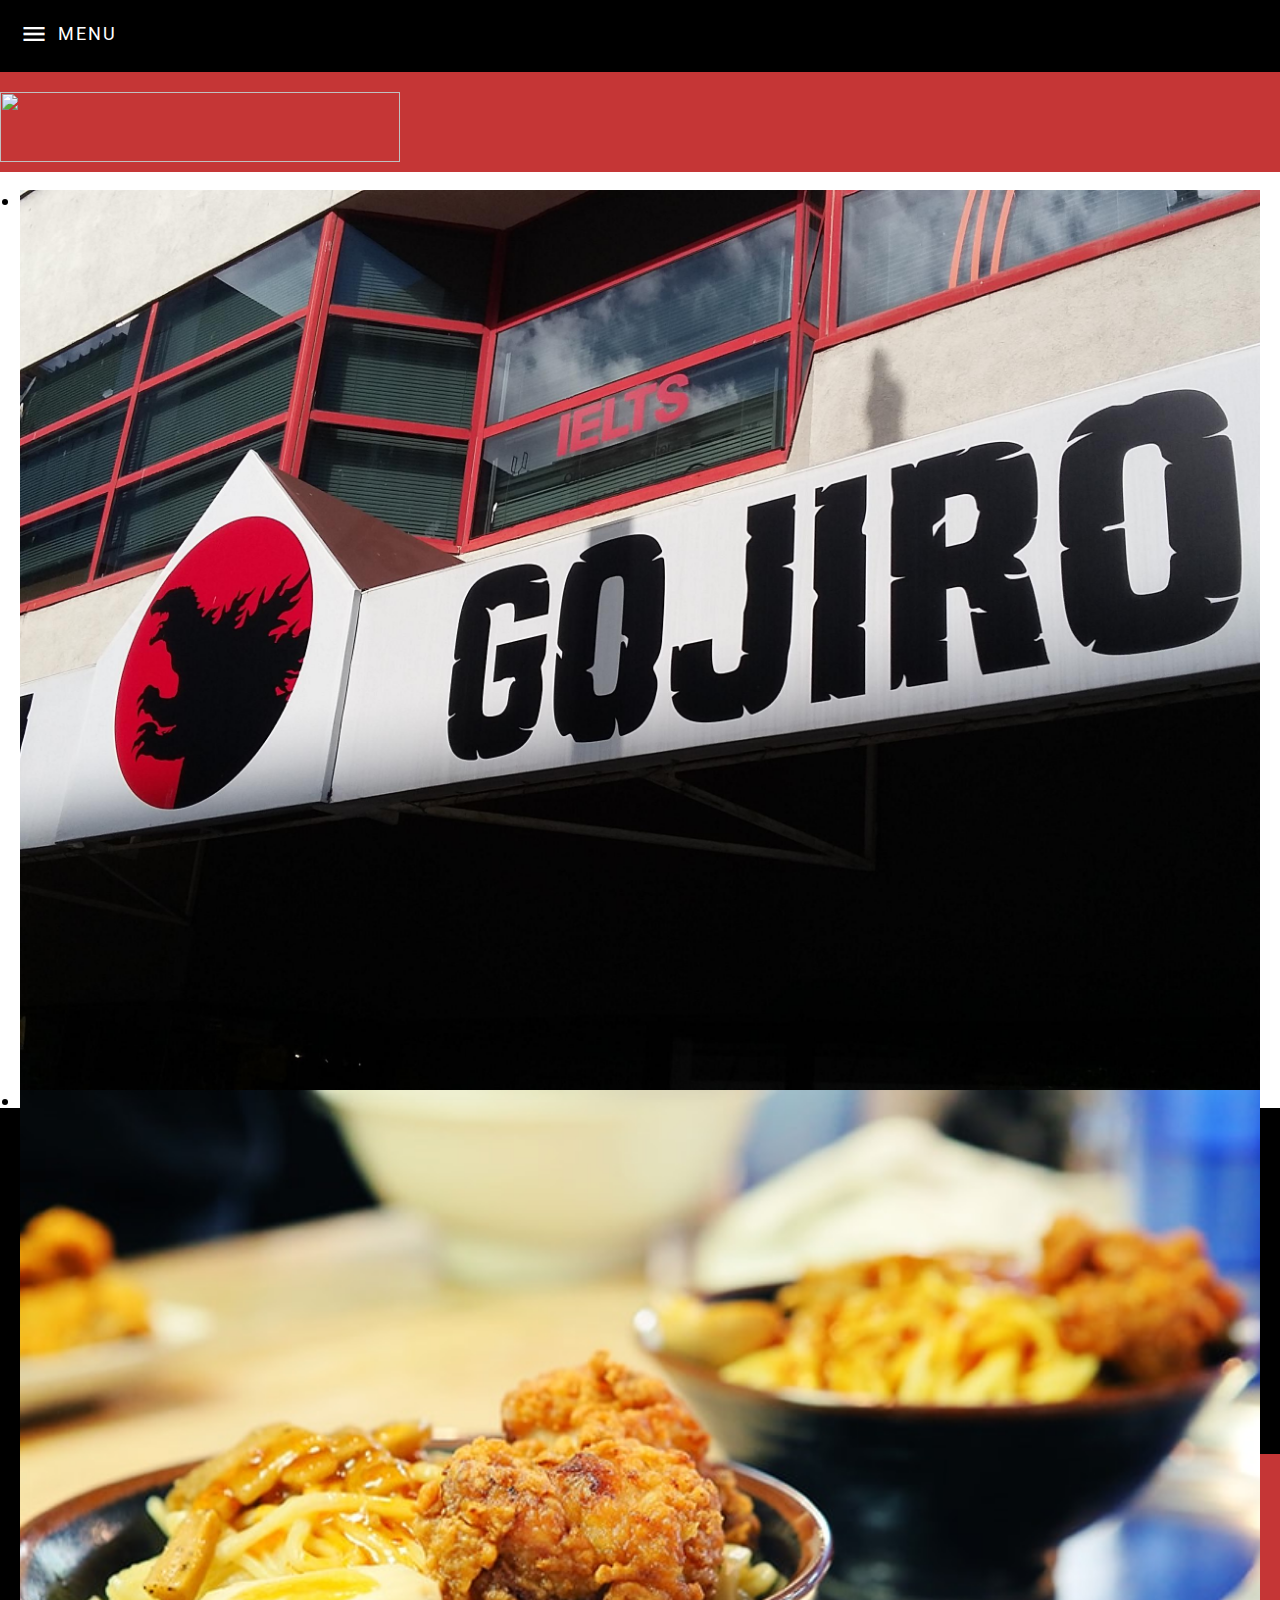
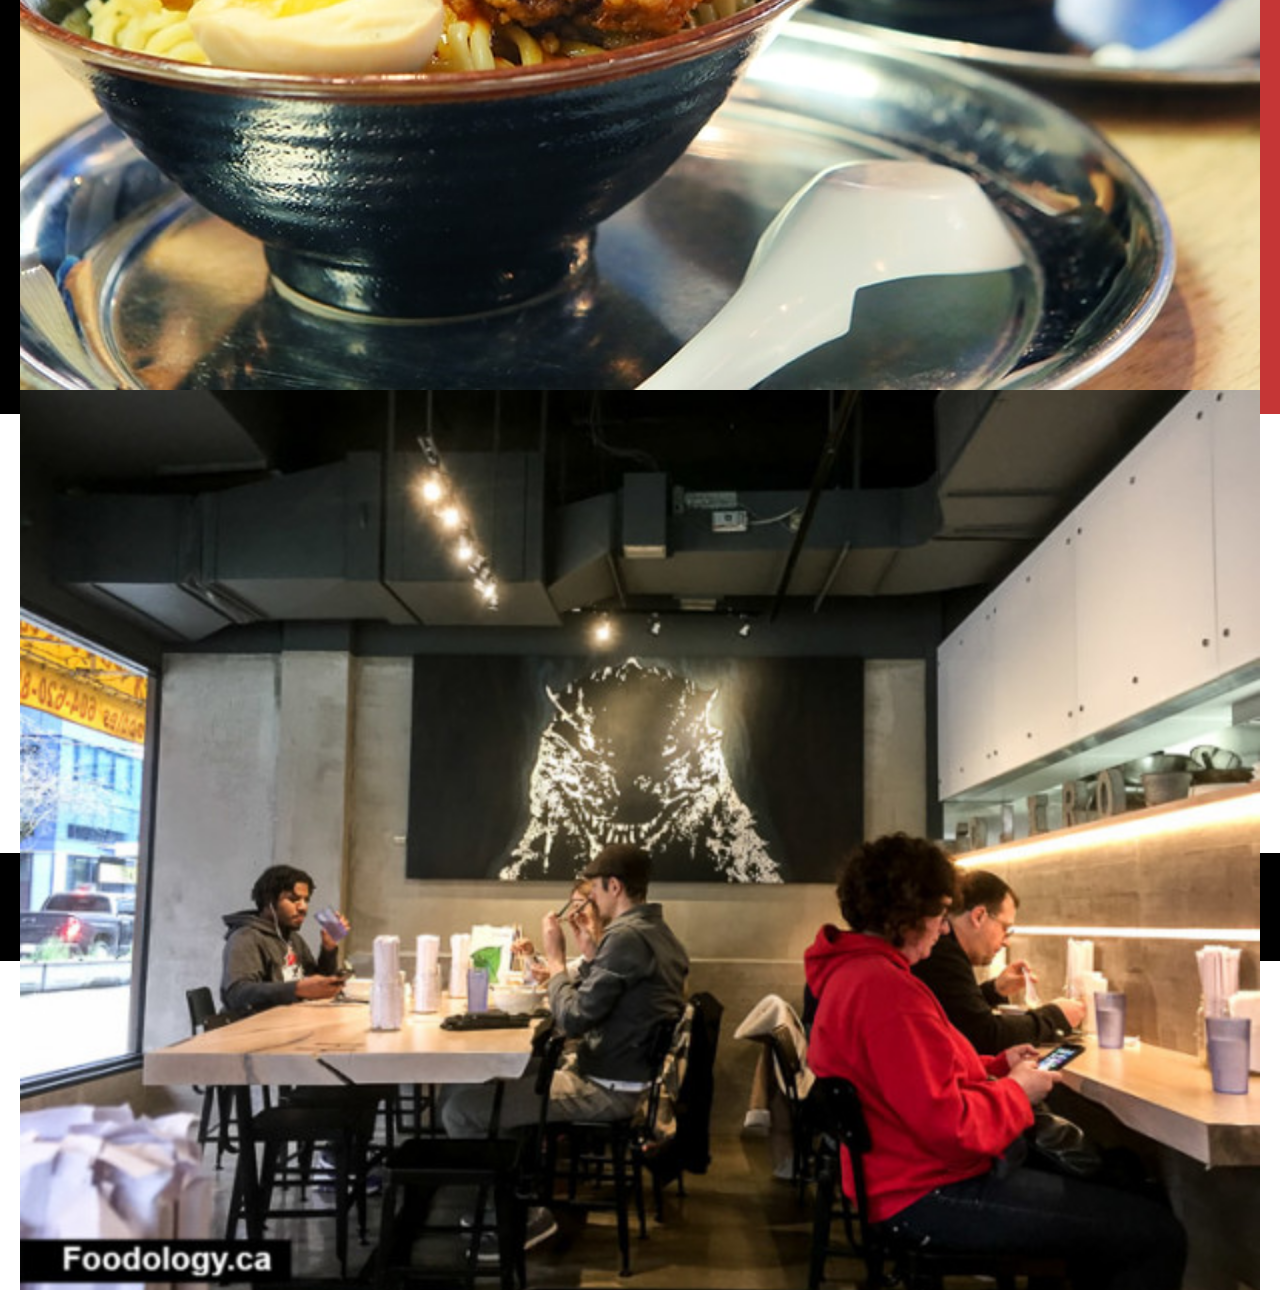
==== commit a17e5f6a: "changed root" ====
--- a/gojiro/index.html
+++ b/gojiro/index.html
@@ -13,6 +13,14 @@
     <link href="https://fonts.googleapis.com/css2?family=Roboto:wght@900&display=swap" rel="stylesheet">
     <!--link for slide-->
     <link rel="stylesheet" type="text/css" href="https://cdn.jsdelivr.net/npm/slick-carousel@1.8.1/slick/slick.css">
+    <!--link for header-->
+    <link rel="preconnect" href="https://fonts.googleapis.com" />
+    <link rel="preconnect" href="https://fonts.gstatic.com" crossorigin />
+    <link
+      href="https://fonts.googleapis.com/css2?family=Urbanist:wght@300;700&display=swap"
+      rel="stylesheet"
+    />
+    <link href="https://fonts.googleapis.com/icon?family=Material+Icons" rel="stylesheet"/>
     <link rel="stylesheet" href="../shared.css" />
     <link rel="stylesheet" href="main.css" />
     <title>Document</title>
@@ -29,7 +37,31 @@
         </div>
       </div>
     </header>
-    <main>
+    <!-- === when menu is open === -->
+    <!-- <div class="nav-container">
+      <nav>
+        <ul>
+          <li>
+            <a href="../Santouka/index.html"
+              ><img src="../images/toppage/logo_Santouka.png"
+                alt="Santouka Logo"
+                width="150px"
+                height="100px"/>
+            </a>
+          </li>
+          <li>
+            <a href="gojiro/index.html">
+              <img src="../images/toppage/logo_gojiro.png"
+                alt="Gojiro Logo"
+                width="340px"
+                height="50px"/>
+            </a>
+          </li>
+        </ul>
+      </nav>
+    </div> -->
+  
+    
       <div class="top">
       <div class="top__logo">
         <a href="index.html"><img src="../images/gojiro/logo-gojiro.png"></a>
@@ -40,14 +72,14 @@
           <ul class="menu__second-level">
             <li><a class="special__contents" href="../index.html">SANTOUKA<br/>vs<br/>GOJIRO</a></li>
             <li><a href="index.html">HOME</a></li>
-            <li><a href="menu.html">MENU</a></li>
-            <li><a href="contact.html">CONTACT</a></li>
+            <li><a href="menu/index.html">MENU</a></li>
+            <li><a href="contact/index.html">CONTACT</a></li>
           </ul>
         </li><!--.menu__single-->
       </ul><!--.top__nav-->
       </div><!--.top__logo-->
       </div><!--.top-->
-      <ul class="slider">
+      <main><ul class="slider">
         <li class="slider-item slider-item01"></li>
         <li class="slider-item slider-item02"></li>
         <li class="slider-item slider-item03"></li>
@@ -75,9 +107,9 @@
       <div class="bottom">
       <div class="menu_nav">
         <ul>
-          <li class="button__menu"><a href="menu.html">VIEW GOJIRO'S MENU</a></li>  
-          <li class="button__location"><a href="">VIEW OUR LOCATION</a></li>  
-          <li class="button__contact"><a href="">CONTACT US</a></li>
+          <li class="button__menu"><a href="menu/index.html">VIEW GOJIRO'S MENU</a></li>  
+          <li class="button__location"><a href="contact/index.html">VIEW OUR LOCATION</a></li>  
+          <li class="button__contact"><a href="contact/index.html">CONTACT US</a></li>
         </ul>  
       </div><!--.menu_nav-->
       <div class="facebook">
@@ -100,10 +132,10 @@
     <footer>
         <div class="footer-container">
           <ul>
-            <li><a href="./Santouka/index.html">Santouka</a></li>
-            <li><a href="./gojiro/index.html">Gojiro</a></li>
-            <li><a href="./gojiro/contact.html">Contact Us</a></li>
-            <li><a href="./index.html">Page Top</a></li>
+            <li><a href="../Santouka/index.html">Santouka</a></li>
+            <li><a href="index.html">Gojiro</a></li>
+            <li><a href="contact/index.html">Contact Us</a></li>
+            <li><a href="index.html">Page Top</a></li>
           </ul>
           <div class="copyright">
             <p>&copy;Ramens2021. All rights reserved.</p>
